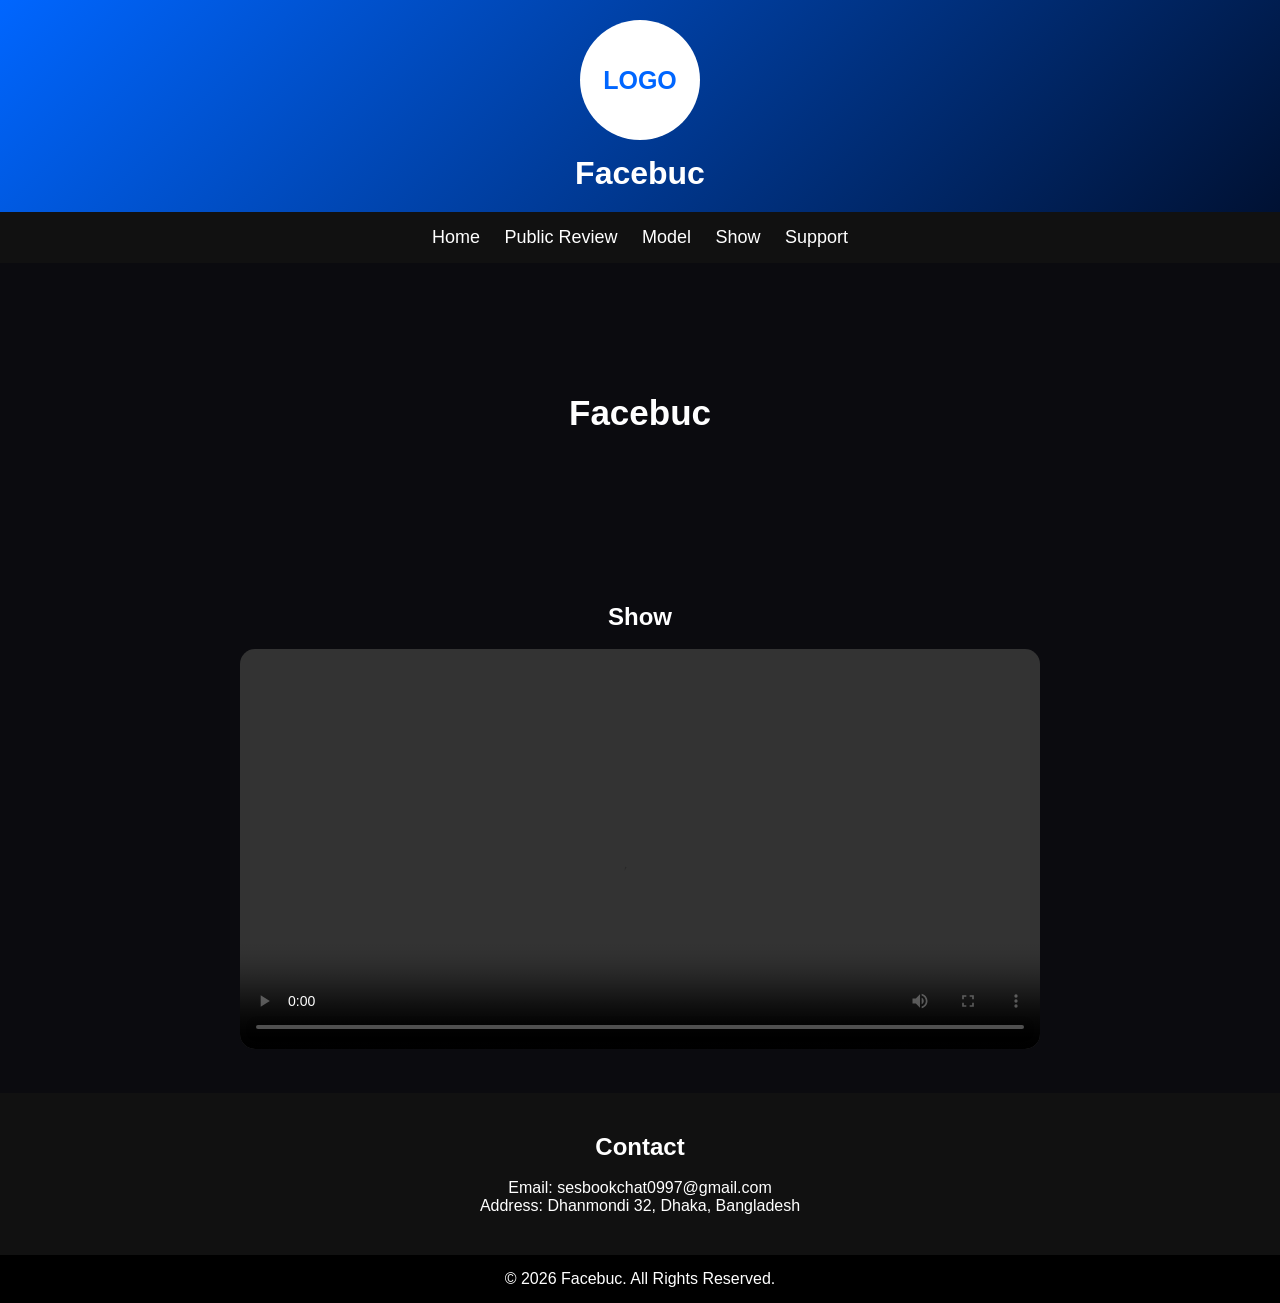
==== index.html @ 5aeab46b "Create index.html" ====
<!DOCTYPE html>
<html lang="bn">
<head>
    <meta charset="UTF-8">
    <meta name="viewport" content="width=device-width, initial-scale=1.0">
    <title>FacebuC</title>

    <style>
        *{
            margin:0;
            padding:0;
            box-sizing:border-box;
            font-family: Arial, sans-serif;
        }

        body{
            background:#0b0b0f;
            color:white;
        }

        header{
            background:linear-gradient(135deg,#0066ff,#001133);
            padding:20px;
            text-align:center;
        }

        .logo{
            width:120px;
            height:120px;
            border-radius:50%;
            background:#fff;
            margin:auto;
            display:flex;
            align-items:center;
            justify-content:center;
            color:#0066ff;
            font-size:25px;
            font-weight:bold;
        }

        h1{
            margin-top:15px;
        }

        nav{
            background:#111;
            padding:15px;
            text-align:center;
        }

        nav a{
            color:white;
            text-decoration:none;
            margin:10px;
            font-size:18px;
        }

        nav a:hover{
            color:#00aaff;
        }


        .banner{
            height:300px;
            background:url("banner.jpg") center/cover;
            display:flex;
            align-items:center;
            justify-content:center;
            font-size:35px;
            font-weight:bold;
        }


        section{
            padding:40px 20px;
            text-align:center;
        }


        .video-box{
            max-width:800px;
            margin:auto;
        }


        video{
            width:100%;
            border-radius:15px;
        }


        .contact{
            background:#111;
        }


        footer{
            text-align:center;
            padding:15px;
            background:#000;
        }

    </style>

</head>


<body>


<header>

<div class="logo">
LOGO
</div>

<h1>Facebuc</h1>

</header>



<nav>

<a href="#">Home</a>
<a href="#">Public Review</a>
<a href="#">Model</a>
<a href="#show">Show</a>
<a href="#">Support</a>

</nav>



<div class="banner">

Facebuc

</div>




<section id="show">

<h2>Show</h2>

<br>

<div class="video-box">

<video controls>
<source src="video.mp4" type="video/mp4">
Your browser does not support video.
</video>

</div>

</section>




<section class="contact">

<h2>Contact</h2>

<br>

<p>Email: sesbookchat0997@gmail.com</p>

<p>Address: Dhanmondi 32, Dhaka, Bangladesh</p>


</section>




<footer>

© 2026 Facebuc. All Rights Reserved.

</footer>


</body>
</html>
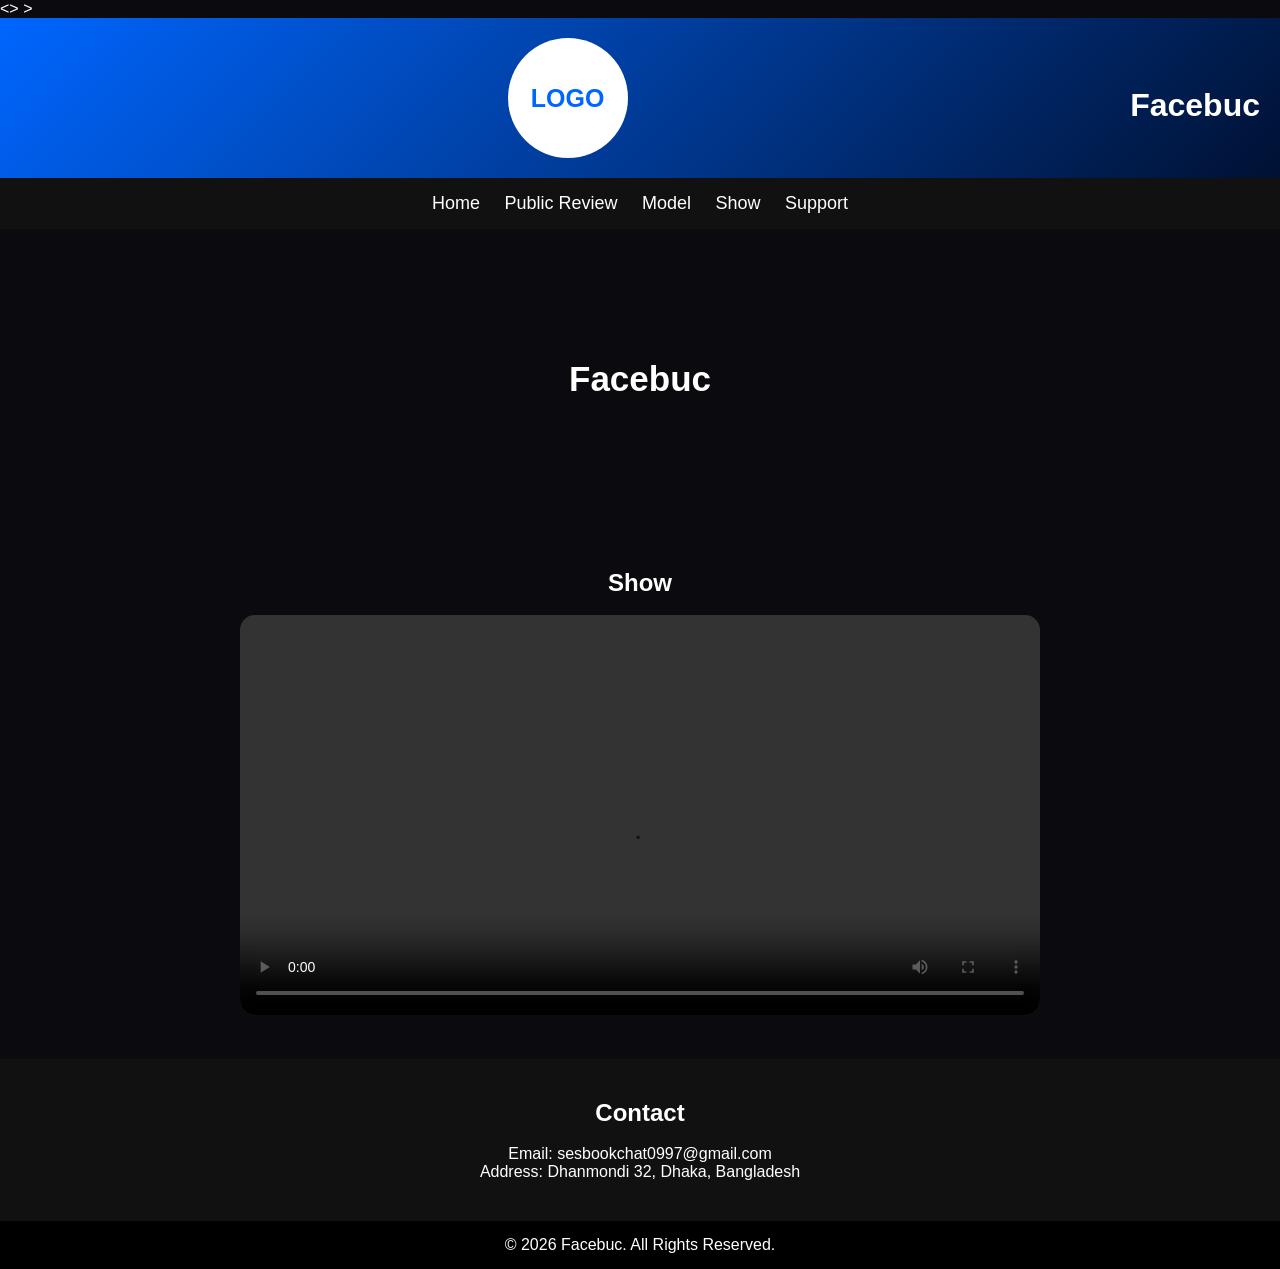
==== commit 6d22896c: "Update index.html" ====
--- a/index.html
+++ b/index.html
@@ -1,6 +1,6 @@
 <!DOCTYPE html>
 <html lang="bn">
-<head>
+<<link rel="stylesheet" href="style.css">>
     <meta charset="UTF-8">
     <meta name="viewport" content="width=device-width, initial-scale=1.0">
     <title>FacebuC</title>
@@ -102,7 +102,7 @@
 
     </style>
 
-</head>
+</<link rel="stylesheet" href="style.css">>
 
 
 <body>
--- a/style.css
+++ b/style.css
@@ -0,0 +1,76 @@
+*{
+    margin:0;
+    padding:0;
+    box-sizing:border-box;
+    font-family:Arial, sans-serif;
+}
+
+body{
+    background:#080808;
+    color:white;
+}
+
+
+/* Header */
+
+header{
+    background:linear-gradient(135deg,#0066ff,#001133);
+    padding:20px;
+    display:flex;
+    align-items:center;
+    justify-content:center;
+    gap:15px;
+}
+
+
+.logo{
+    width:70px;
+    height:70px;
+    border-radius:50%;
+    object-fit:cover;
+}
+
+
+.site-name{
+    font-size:32px;
+    font-weight:bold;
+}
+
+
+/* Menu */
+
+nav{
+    background:#111;
+    padding:15px;
+    text-align:center;
+}
+
+
+nav a{
+    color:white;
+    text-decoration:none;
+    margin:10px;
+    font-size:17px;
+}
+
+
+nav a:hover{
+    color:#00aaff;
+}
+
+
+
+/* Mobile */
+
+@media(max-width:600px){
+
+nav a{
+    display:block;
+    margin:12px;
+}
+
+.site-name{
+    font-size:25px;
+}
+
+}
--- a/style.css
+++ b/style.css
@@ -0,0 +1,76 @@
+*{
+    margin:0;
+    padding:0;
+    box-sizing:border-box;
+    font-family:Arial, sans-serif;
+}
+
+body{
+    background:#080808;
+    color:white;
+}
+
+
+/* Header */
+
+header{
+    background:linear-gradient(135deg,#0066ff,#001133);
+    padding:20px;
+    display:flex;
+    align-items:center;
+    justify-content:center;
+    gap:15px;
+}
+
+
+.logo{
+    width:70px;
+    height:70px;
+    border-radius:50%;
+    object-fit:cover;
+}
+
+
+.site-name{
+    font-size:32px;
+    font-weight:bold;
+}
+
+
+/* Menu */
+
+nav{
+    background:#111;
+    padding:15px;
+    text-align:center;
+}
+
+
+nav a{
+    color:white;
+    text-decoration:none;
+    margin:10px;
+    font-size:17px;
+}
+
+
+nav a:hover{
+    color:#00aaff;
+}
+
+
+
+/* Mobile */
+
+@media(max-width:600px){
+
+nav a{
+    display:block;
+    margin:12px;
+}
+
+.site-name{
+    font-size:25px;
+}
+
+}
